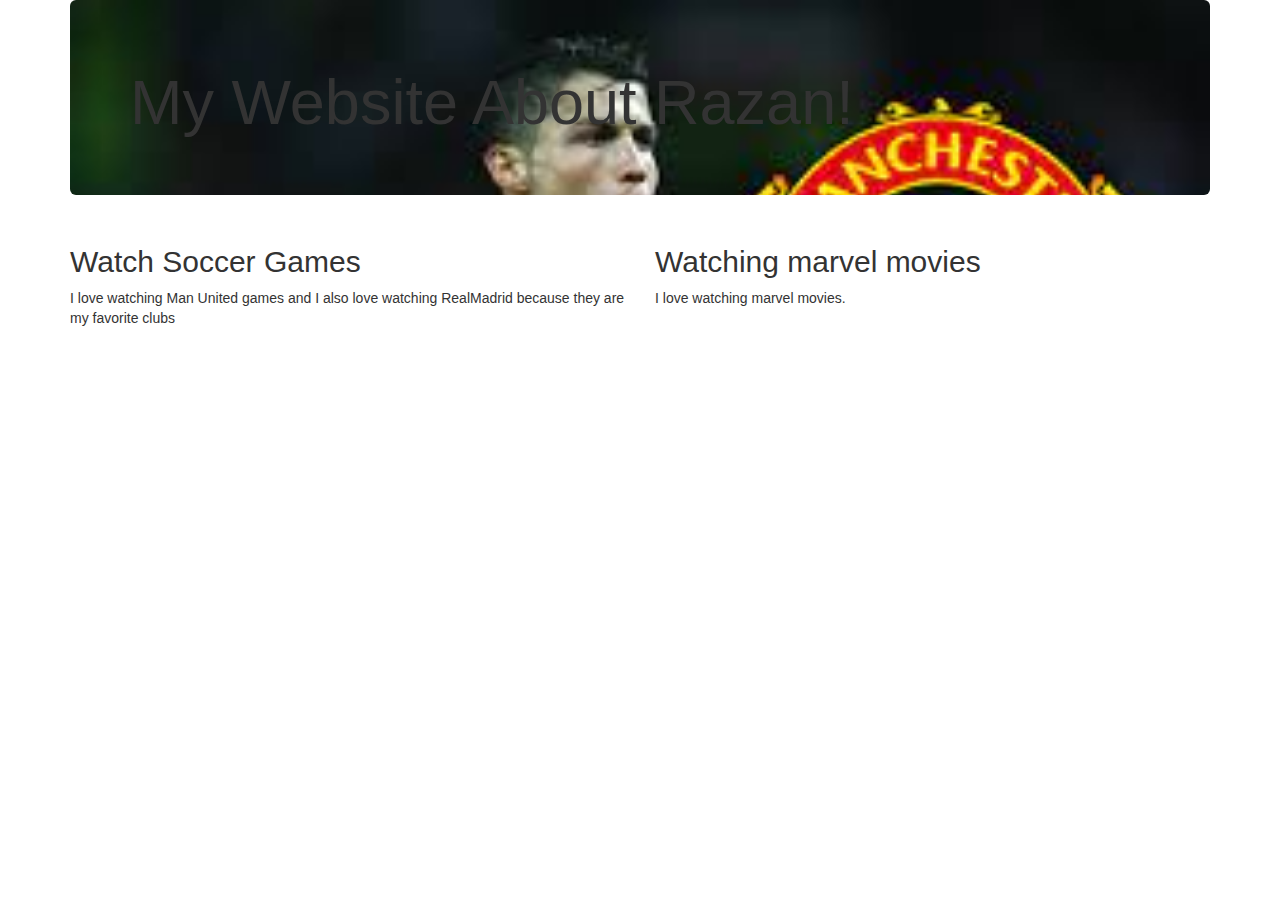
==== revision1.html @ f872db22 "revision" ====
<!doctype html>
<html lang="en">
  <head>
    <meta charset="utf-8">
    <meta http-equiv="X-UA-Compatible" content="IE=edge">
    <meta name="viewport" content="width=device-width, initial-scale=1">
    <!-- The above 3 meta tags *must* come first in the head; any other head content must come *after* these tags -->
    <title>Bootstrap 101 Template</title>

    <!-- Bootstrap -->
    <link rel="stylesheet" href="https://cdn.jsdelivr.net/npm/bootstrap@3.4.1/dist/css/bootstrap.min.css" integrity="sha384-HSMxcRTRxnN+Bdg0JdbxYKrThecOKuH5zCYotlSAcp1+c8xmyTe9GYg1l9a69psu" crossorigin="anonymous">
    <link rel="stylesheet" href="style.css">
    <!-- HTML5 shim and Respond.js for IE8 support of HTML5 elements and media queries -->
    <!-- WARNING: Respond.js doesn't work if you view the page via file:// -->
    <!--[if lt IE 9]>
      <script src="https://cdn.jsdelivr.net/npm/html5shiv@3.7.3/dist/html5shiv.min.js"></script>
      <script src="https://cdn.jsdelivr.net/npm/respond.js@1.4.2/dest/respond.min.js"></script>
    <![endif]-->
  </head>
  <body>
    <div class="container">
        <div class="jumbotron">
            <h1>My Website About Razan!</h1>
        </div>
    </div>
    <div class="container">
        <div class="row">
            <div class="col-sm-6">
                <h2>Watch Soccer Games</h2>
                <p>I love watching Man United games and I also love watching RealMadrid because they are my favorite clubs</p>
            </div>
            <div class="col-sm-6">
                <h2>Watching marvel movies</h2>
                <p>I love watching marvel movies.</p>
            </div>
        </div>
    </div>

    <!-- jQuery (necessary for Bootstrap's JavaScript plugins) -->
    <script src="https://code.jquery.com/jquery-1.12.4.min.js" integrity="sha384-nvAa0+6Qg9clwYCGGPpDQLVpLNn0fRaROjHqs13t4Ggj3Ez50XnGQqc/r8MhnRDZ" crossorigin="anonymous"></script>
    <!-- Include all compiled plugins (below), or include individual files as needed -->
    <script src="https://cdn.jsdelivr.net/npm/bootstrap@3.4.1/dist/js/bootstrap.min.js" integrity="sha384-aJ21OjlMXNL5UyIl/XNwTMqvzeRMZH2w8c5cRVpzpU8Y5bApTppSuUkhZXN0VxHd" crossorigin="anonymous"></script>
  </body>
</html>
---- style.css ----
.jumbotron{
    background-image: url("Soccer.jpg");
    background-repeat: no-repeat;
    background-size: cover;
}
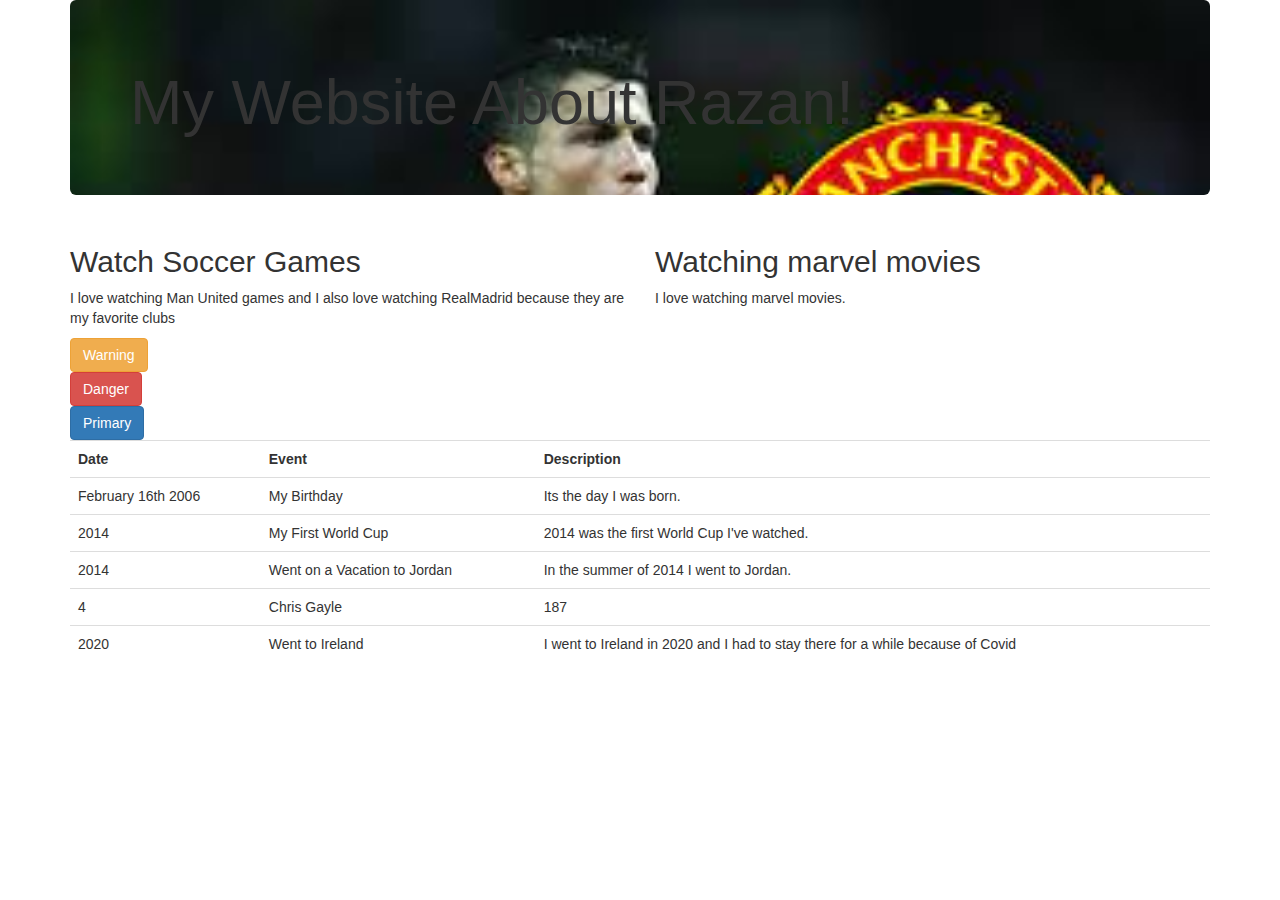
==== commit 934c29a9: "done" ====
--- a/revision1.html
+++ b/revision1.html
@@ -34,7 +34,53 @@
                 <p>I love watching marvel movies.</p>
             </div>
         </div>
+        <div class="row">
+          <div class="col-md-12">
+              <a href="#" class="btn btn-warning">Warning</a>
+          </div>
+          <div class="col-md-12">
+              <a href="#" class="btn btn-danger">Danger</a>
+          </div>   
+          <div class="col-md-12">
+              <a href="#" class="btn btn-primary">Primary</a>
+          </div>
     </div>
+
+
+    <table class="table">
+      <tr>
+        <th>Date</th>
+        <th>Event</th>
+        <th>Description</th>
+      </tr>
+      <tr>
+        <td>February 16th 2006</td>
+        <td>My Birthday</td>
+        <td>Its the day I was born.</td>
+      </tr>
+      <tr>
+        <td>2014</td>
+        <td>My First World Cup</td>
+        <td>2014 was the first World Cup I've watched.</td>
+      </tr>
+      <tr>
+        <td>2014</td>
+        <td>Went on a Vacation to Jordan</td>
+        <td>In the summer of 2014 I went to Jordan.</td>
+      </tr>
+      <tr>
+        <td>4</td>
+        <td>Chris Gayle</td>
+        <td>187</td>
+      </tr>
+      <tr>
+        <td>2020</td>
+        <td>Went to Ireland</td>
+        <td>I went to Ireland in 2020 and I had to stay there for a while because of Covid</td>
+      </tr>
+    </table>
+    
+
 
     <!-- jQuery (necessary for Bootstrap's JavaScript plugins) -->
     <script src="https://code.jquery.com/jquery-1.12.4.min.js" integrity="sha384-nvAa0+6Qg9clwYCGGPpDQLVpLNn0fRaROjHqs13t4Ggj3Ez50XnGQqc/r8MhnRDZ" crossorigin="anonymous"></script>
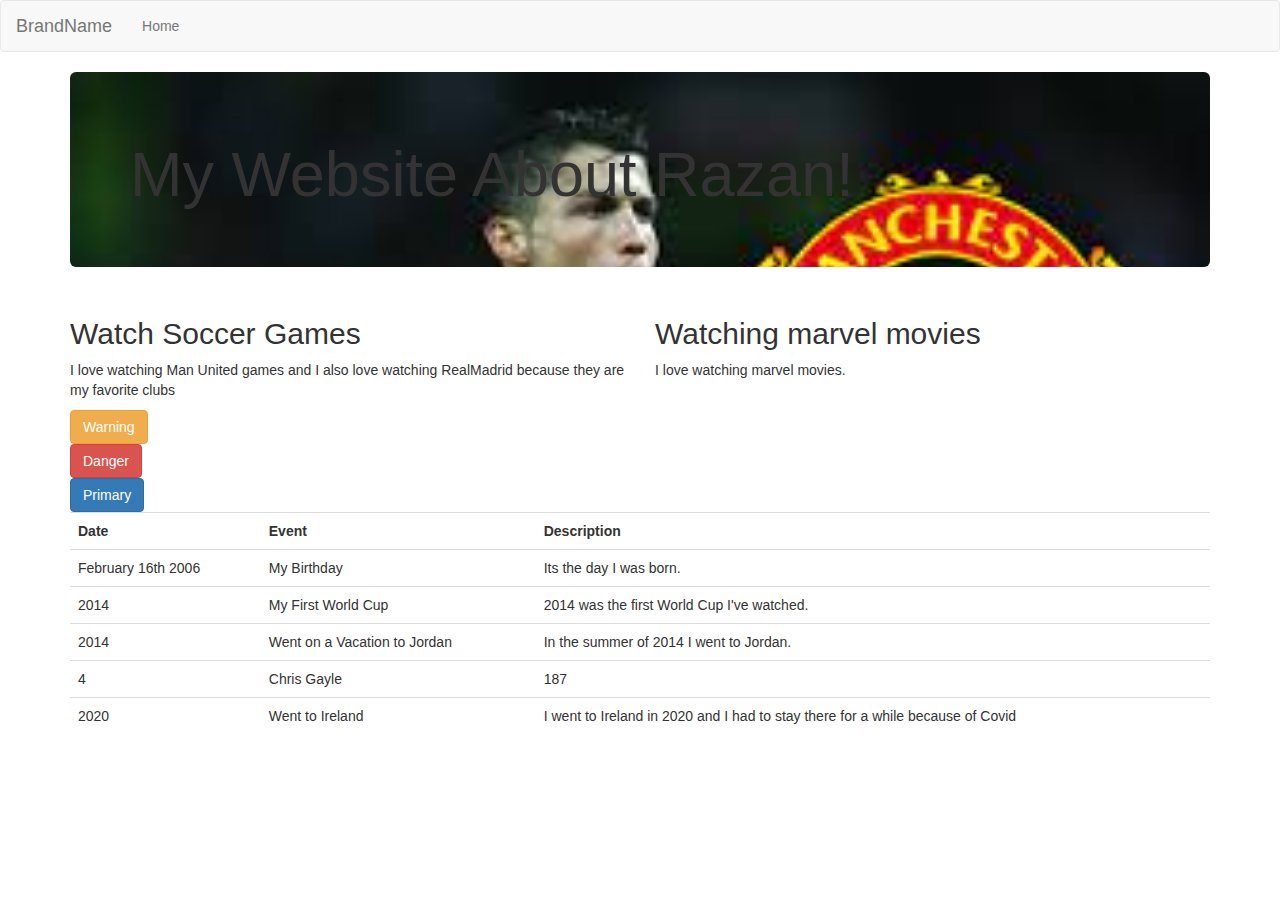
==== commit 2a5fd209: "Update revision1.html" ====
--- a/revision1.html
+++ b/revision1.html
@@ -18,6 +18,16 @@
     <![endif]-->
   </head>
   <body>
+    <nav class="navbar navbar-default">
+      <div class="container-fluid">
+          <div class="navbar-header">
+          <a class="navbar-brand" href="#">BrandName</a>
+      </div>
+          <ul class="nav navbar-nav">
+              <li><a href="index.html">Home</a></li>
+          </ul>
+      </div>
+  </nav>
     <div class="container">
         <div class="jumbotron">
             <h1>My Website About Razan!</h1>
@@ -82,6 +92,7 @@
     
 
 
+
     <!-- jQuery (necessary for Bootstrap's JavaScript plugins) -->
     <script src="https://code.jquery.com/jquery-1.12.4.min.js" integrity="sha384-nvAa0+6Qg9clwYCGGPpDQLVpLNn0fRaROjHqs13t4Ggj3Ez50XnGQqc/r8MhnRDZ" crossorigin="anonymous"></script>
     <!-- Include all compiled plugins (below), or include individual files as needed -->
